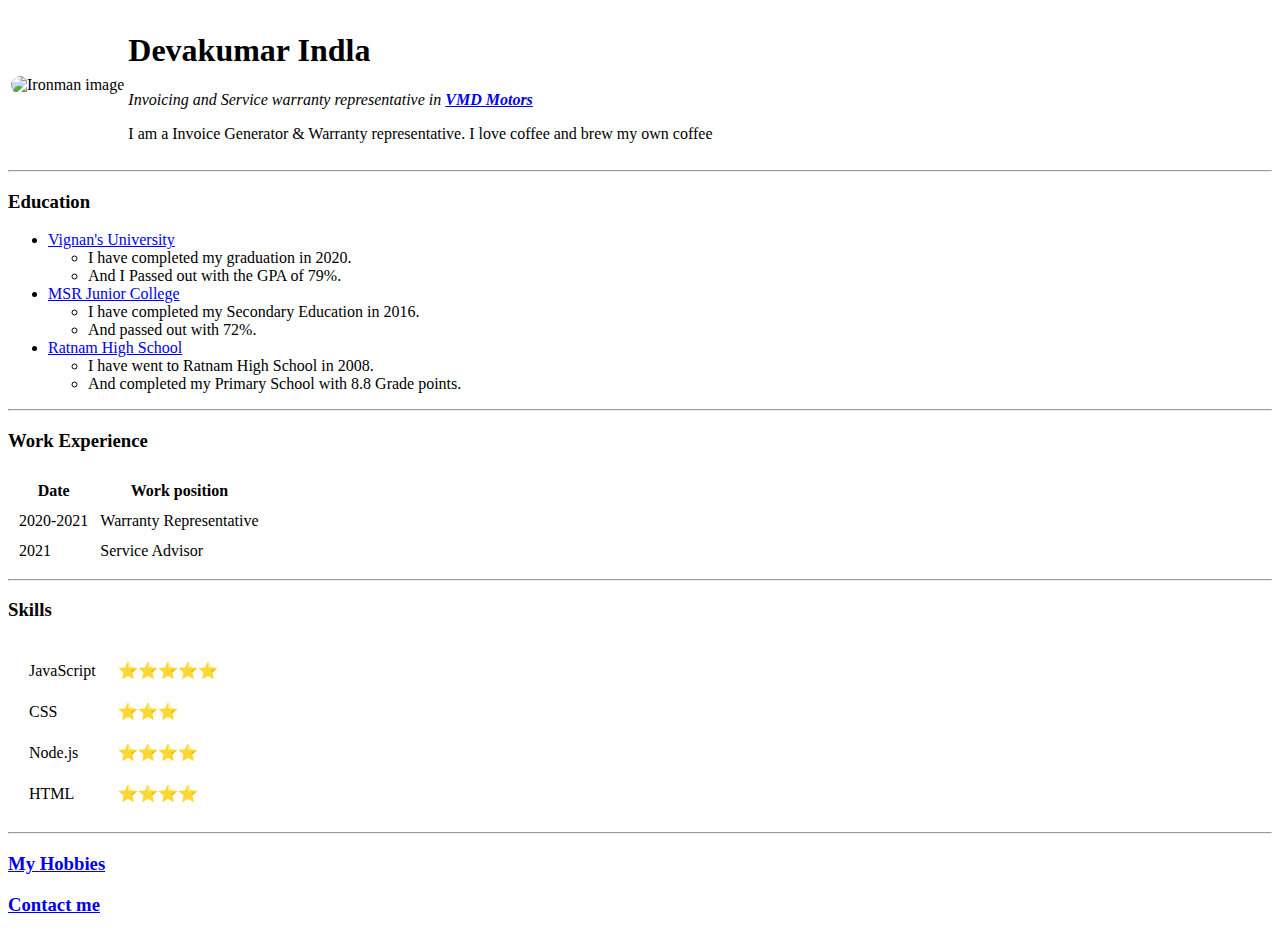
==== index.html @ 61a986ad "Add files via upload" ====
<!DOCTYPE html>
<html lang="en">
  <head>
    <meta charset="UTF-8" />
    <title>Dev's Personal Site</title>
    <link rel="stylesheet" href="styles.css" />
  </head>
  <body>
    <table>
      <tr>
        <td>
          <img
            class="profile-picture"
            src="images/profilepicture 1.jpg"
            alt="Ironman image"
          />
        </td>
        <td>
          <h1>Devakumar Indla</h1>
          <p>
            <em
              >Invoicing and Service warranty representative in
              <strong
                ><a
                  href="https://www.justdial.com/Nellore/Vmd-Moters-Near-Mini-Bypass-Road-Bhaktavatsalanagar/9999PX861-X861-190928180611-E3T2_BZDET"
                  >VMD Motors</a
                ></strong
              ></em
            >
          </p>
          <p>
            I am a Invoice Generator & Warranty representative. I love coffee
            and brew my own coffee
          </p>
        </td>
      </tr>
    </table>

    <hr />
    <h3>Education</h3>
    <ul>
      <li>
        <a href="https://vignan.ac.in/new/">Vignan's University</a>
        <ul>
          <li>I have completed my graduation in 2020.</li>
          <li>And I Passed out with the GPA of 79%.</li>
        </ul>
      </li>
      <li>
        <a
          href="http://www.schoolsworld.in/schools/showcollege.php?college_id=28182901216"
          >MSR Junior College</a
        >
        <ul>
          <li>I have completed my Secondary Education in 2016.</li>
          <li>And passed out with 72%.</li>
        </ul>
      </li>
      <li>
        <a
          href="https://school.careers360.com/schools/ratnam-high-school-pidathapolur-nellore"
          >Ratnam High School</a
        >
        <ul>
          <li>I have went to Ratnam High School in 2008.</li>
          <li>And completed my Primary School with 8.8 Grade points.</li>
        </ul>
      </li>
    </ul>
    <hr />
    <h3>Work Experience</h3>
    <table cellspacing="10px">
      <thead>
        <th>Date</th>
        <th>Work position</th>
      </thead>
      <tbody>
        <tr>
          <td>2020-2021</td>
          <td>Warranty Representative</td>
        </tr>
        <tr>
          <td>2021</td>
          <td>Service Advisor</td>
        </tr>
      </tbody>
    </table>
    <hr />
    <h3>Skills</h3>
    <table cellspacing="20px">
      <tr>
        <td>JavaScript</td>
        <td>⭐⭐⭐⭐⭐</td>
      </tr>
      <tr>
        <td>CSS</td>
        <td>⭐⭐⭐</td>
      </tr>
      <tr>
        <td>Node.js</td>
        <td>⭐⭐⭐⭐</td>
      </tr>
      <tr>
        <td>HTML</td>
        <td>⭐⭐⭐⭐</td>
      </tr>
    </table>
    <hr />
    <h3><a href="My Hobbies.html">My Hobbies</a></h3>
    <h3><a href="Contact me.html">Contact me</a></h3>
  </body>
</html>
---- styles.css ----
.profile-picture {
    width: 100px;
    border-radius: 50px;
}
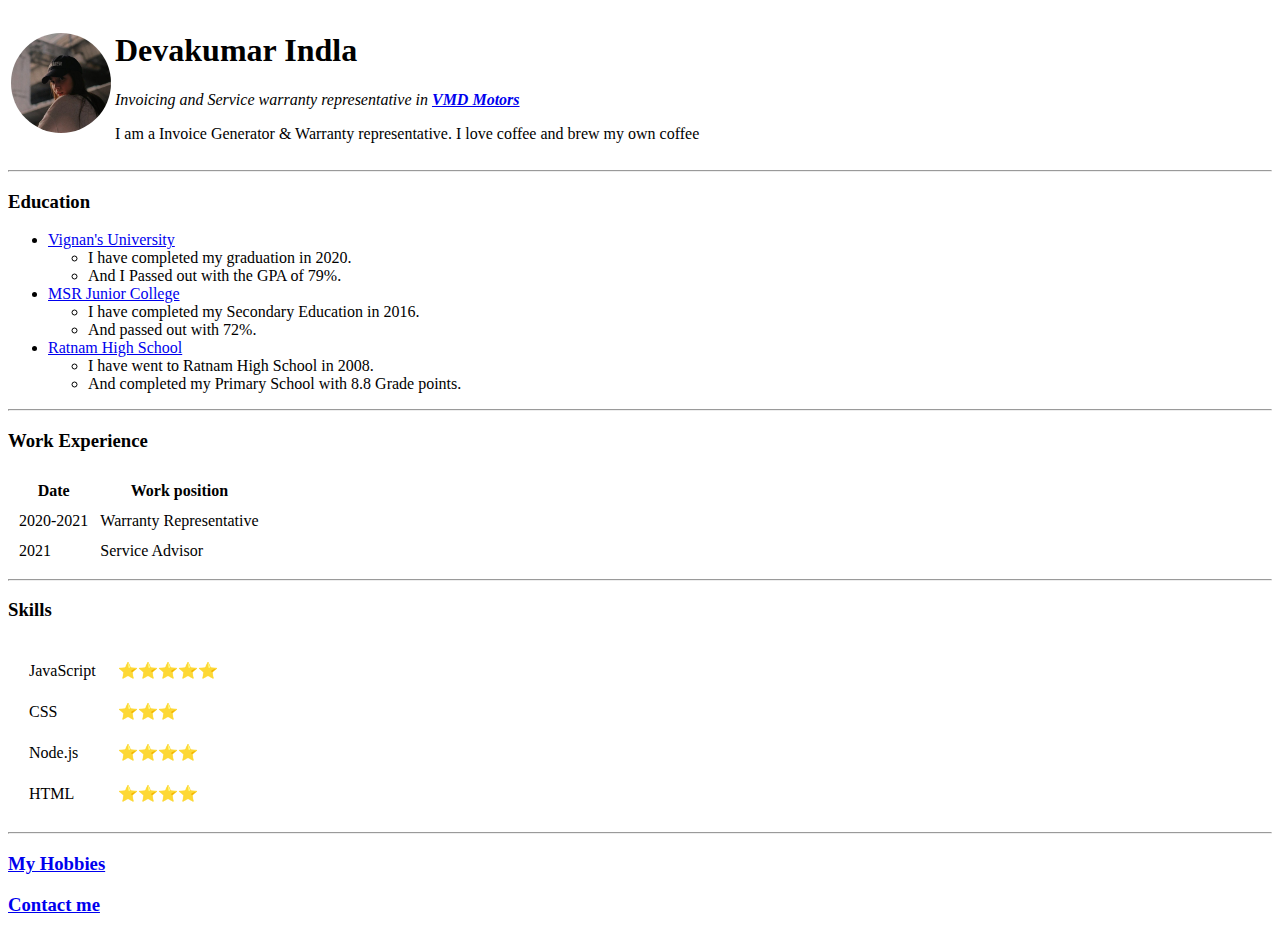
==== commit 9c5166a1: "Update index.html" ====
--- a/index.html
+++ b/index.html
@@ -11,8 +11,8 @@
         <td>
           <img
             class="profile-picture"
-            src="images/profilepicture 1.jpg"
-            alt="Ironman image"
+            src="profilepicture 1.jpg"
+            alt="girl friend image"
           />
         </td>
         <td>
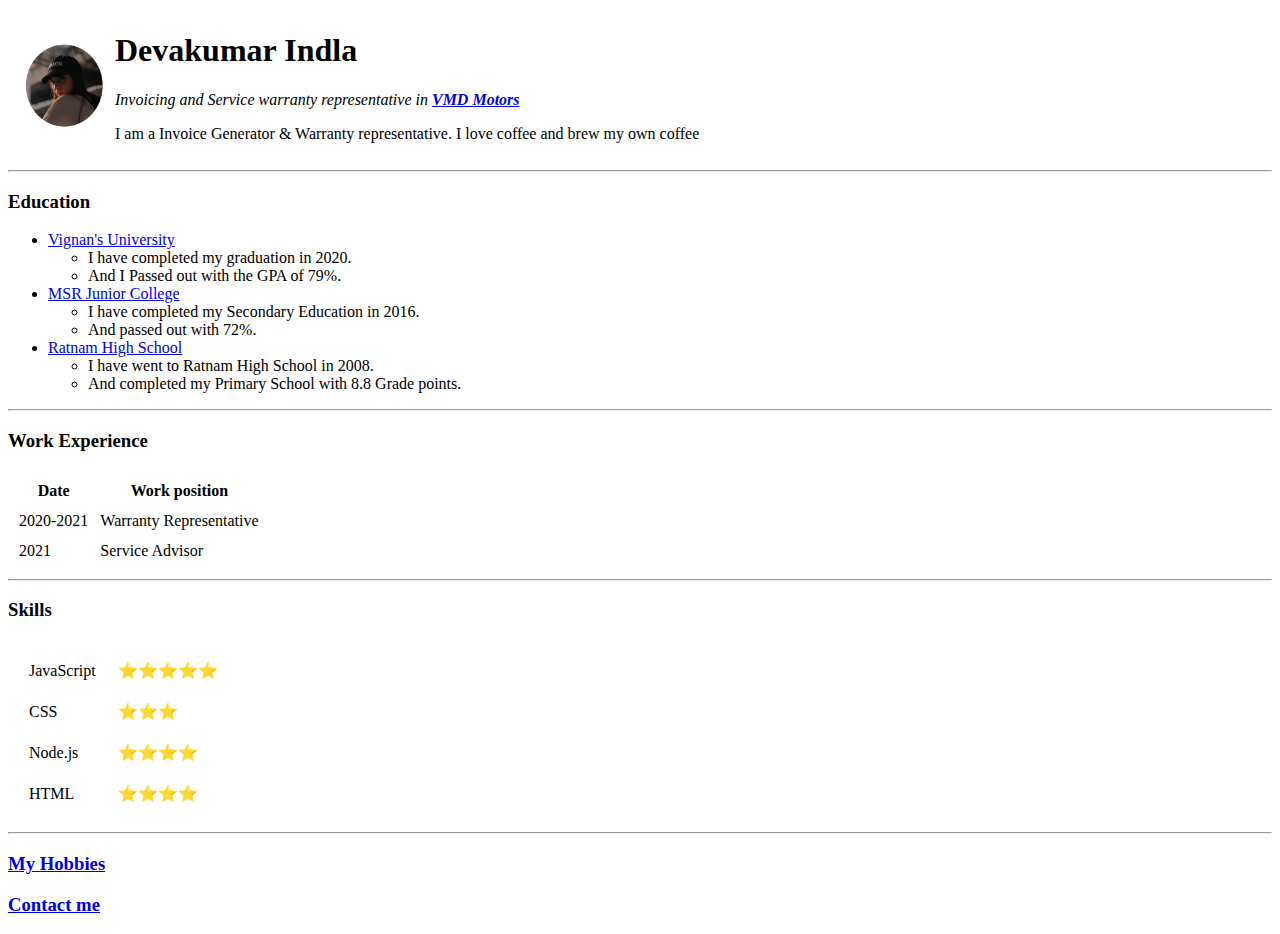
==== commit 3293d772: "Update index.html" ====
--- a/index.html
+++ b/index.html
@@ -11,7 +11,7 @@
         <td>
           <img
             class="profile-picture"
-            src="profilepicture 1.jpg"
+            src="images/ProfilePic.png"
             alt="girl friend image"
           />
         </td>
